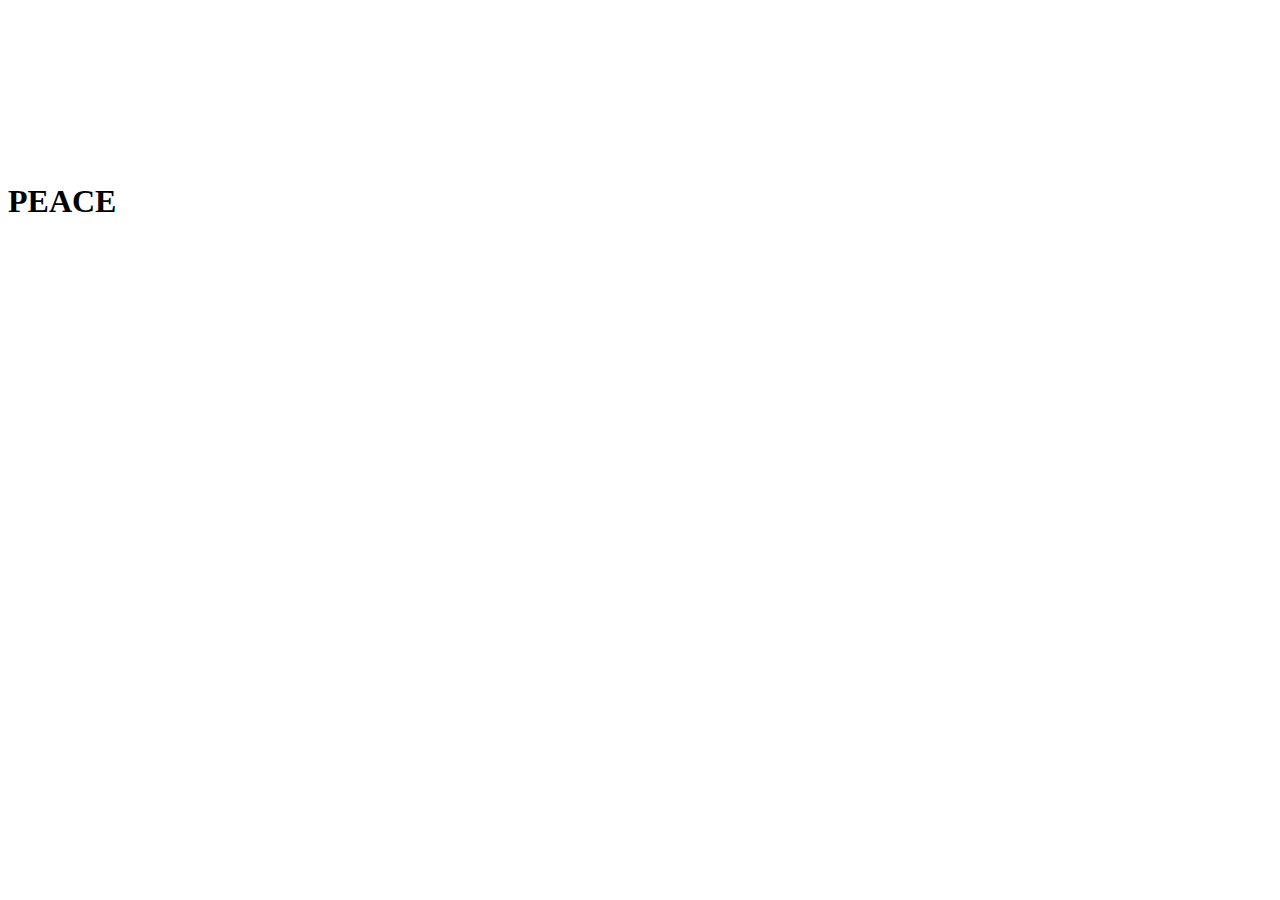
==== peace/peace.html @ a90dd1a7 "Create peace.html" ====
<!DOCTYPE html>
<html lang="en">
<head>
    <meta charset="UTF-8">
    <meta name="viewport" content="width=device-width, initial-scale=1.0">
    <link rel="stylesheet" href="style.css">
    <title>peace</title>
</head>
<body>
    <div class="hero">
        <video autoplay loop muted plays-inline class="back-video">
            <source src="images/Untitled.mp4" type="video/mp4">
        </video>
        <div class="content">
            <h1>PEACE</h1>
        </div>
    </div>
</body>
</html>
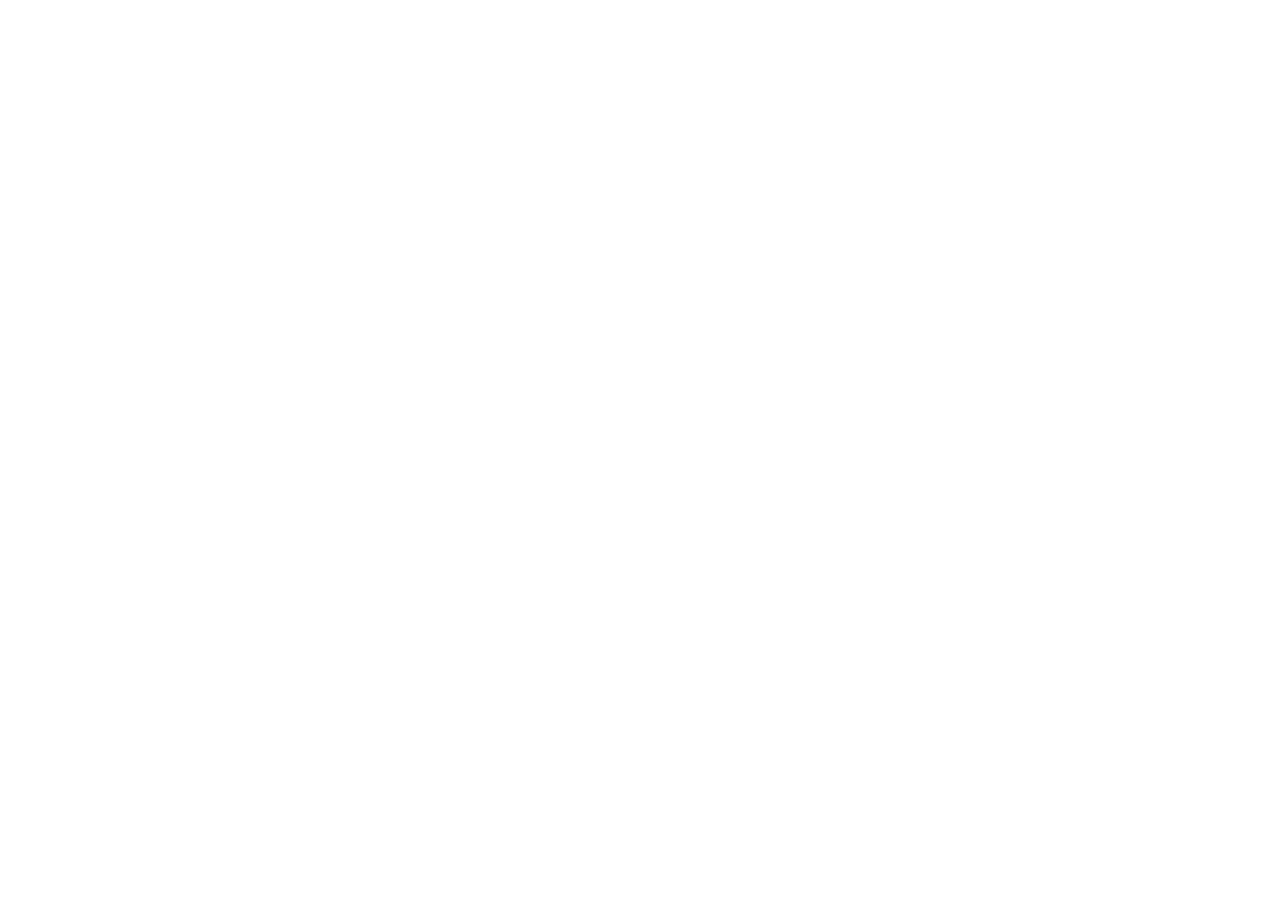
==== commit e8c8137e: "Update peace.html" ====
--- a/peace/peace.html
+++ b/peace/peace.html
@@ -11,9 +11,6 @@
         <video autoplay loop muted plays-inline class="back-video">
             <source src="images/Untitled.mp4" type="video/mp4">
         </video>
-        <div class="content">
-            <h1>PEACE</h1>
-        </div>
     </div>
 </body>
 </html>
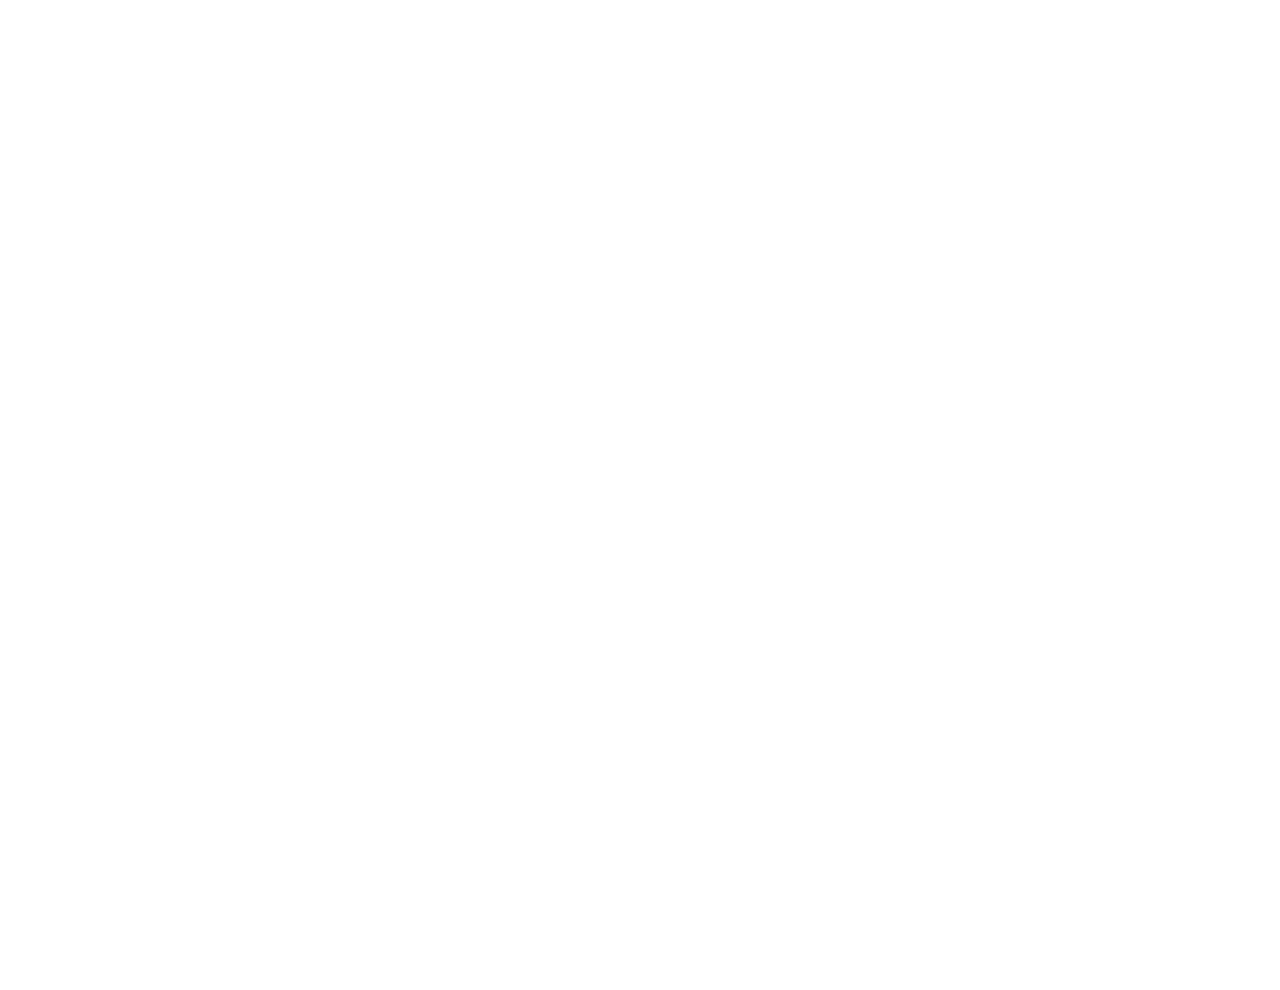
==== commit d352d509: "Update peace.html" ====
--- a/peace/peace.html
+++ b/peace/peace.html
@@ -3,14 +3,12 @@
 <head>
     <meta charset="UTF-8">
     <meta name="viewport" content="width=device-width, initial-scale=1.0">
-    <link rel="stylesheet" href="style.css">
+    <link rel="stylesheet" href="peace.css">
     <title>peace</title>
 </head>
 <body>
     <div class="hero">
-        <video autoplay loop muted plays-inline class="back-video">
-            <source src="images/Untitled.mp4" type="video/mp4">
-        </video>
+        <iframe src="https://player.vimeo.com/video/874129932?badge=0&amp;autopause=0&amp;quality_selector=1&amp;progress_bar=1&amp;player_id=0&amp;app_id=58479" width="1920" height="1080" frameborder="0" allow="autoplay; fullscreen; picture-in-picture" title="Peace✨"></iframe>
     </div>
 </body>
 </html>
--- a/peace/peace.css
+++ b/peace/peace.css
@@ -0,0 +1,32 @@
+*{
+    margin: 0;
+    padding: 0;
+    box-sizing: border-box;
+    font-family: 'Plunct', sans-serif;
+}
+
+.hero{
+    width: 100%;
+    height: 100vh;
+    position: relative;
+    padding: 0 5%;
+    display: flex;
+    align-items: center;
+    justify-content: center;
+
+}
+
+.back-video{
+    right: 0;
+    bottom: 0;
+    z-index: -1;
+    display: block;
+    margin: 0 auto;
+}
+
+@media (max-aspect-ratio: 16/9){
+    .back-video{
+        width: auto;
+        height: 100%;
+    }
+}
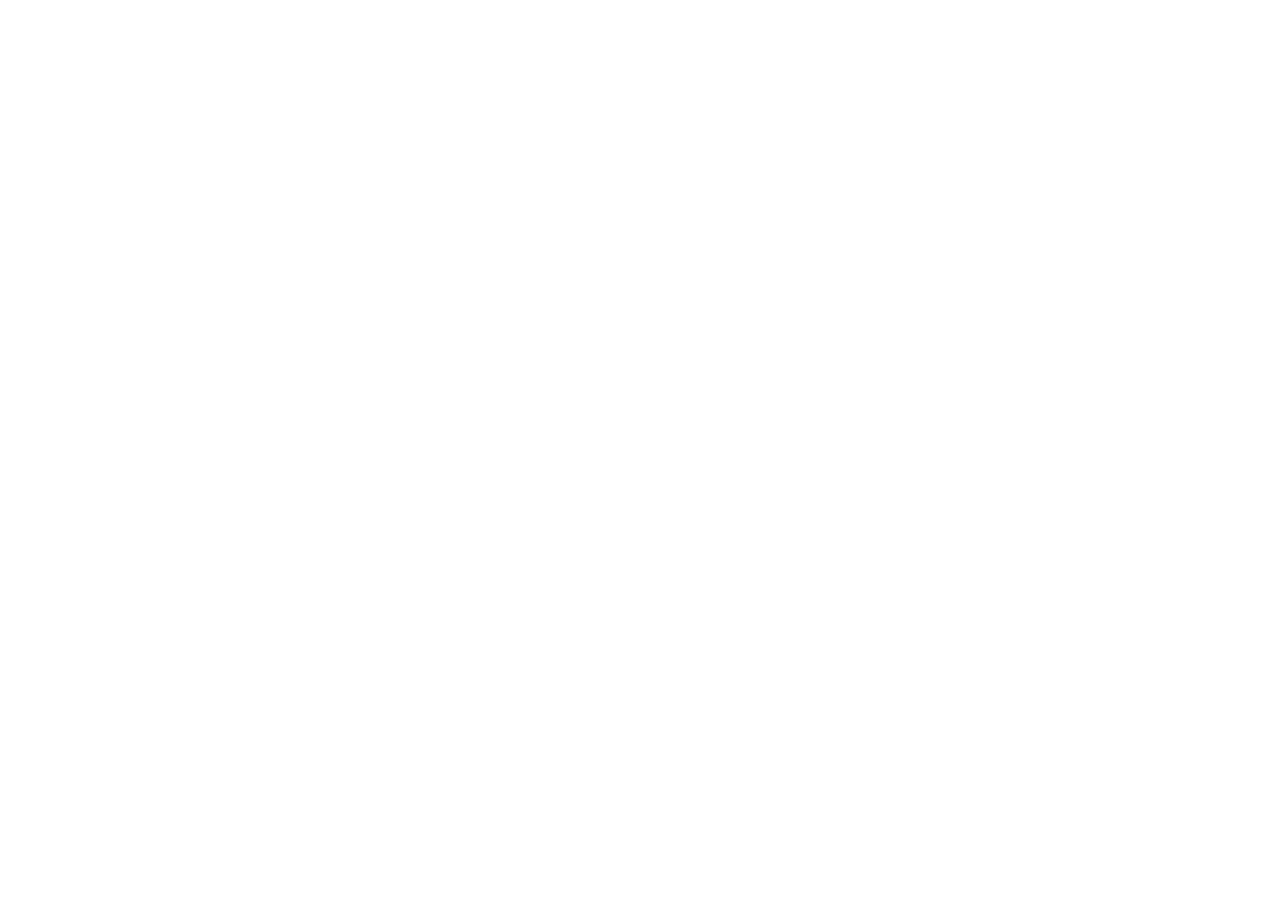
==== commit 766d922a: "Update peace.html" ====
--- a/peace/peace.html
+++ b/peace/peace.html
@@ -8,7 +8,7 @@
 </head>
 <body>
     <div class="hero">
-        <iframe src="https://player.vimeo.com/video/874129932?badge=0&amp;autopause=0&amp;quality_selector=1&amp;progress_bar=1&amp;player_id=0&amp;app_id=58479" width="1920" height="1080" frameborder="0" allow="autoplay; fullscreen; picture-in-picture" title="Peace✨"></iframe>
+        <iframe src="https://player.vimeo.com/video/874129932?badge=0&amp;autopause=0&amp;quality_selector=1&amp;progress_bar=1&amp;player_id=0&amp;app_id=58479" width="1280" height="720" frameborder="0" allow="autoplay; fullscreen; picture-in-picture" title="Peace✨"></iframe>
     </div>
 </body>
 </html>
